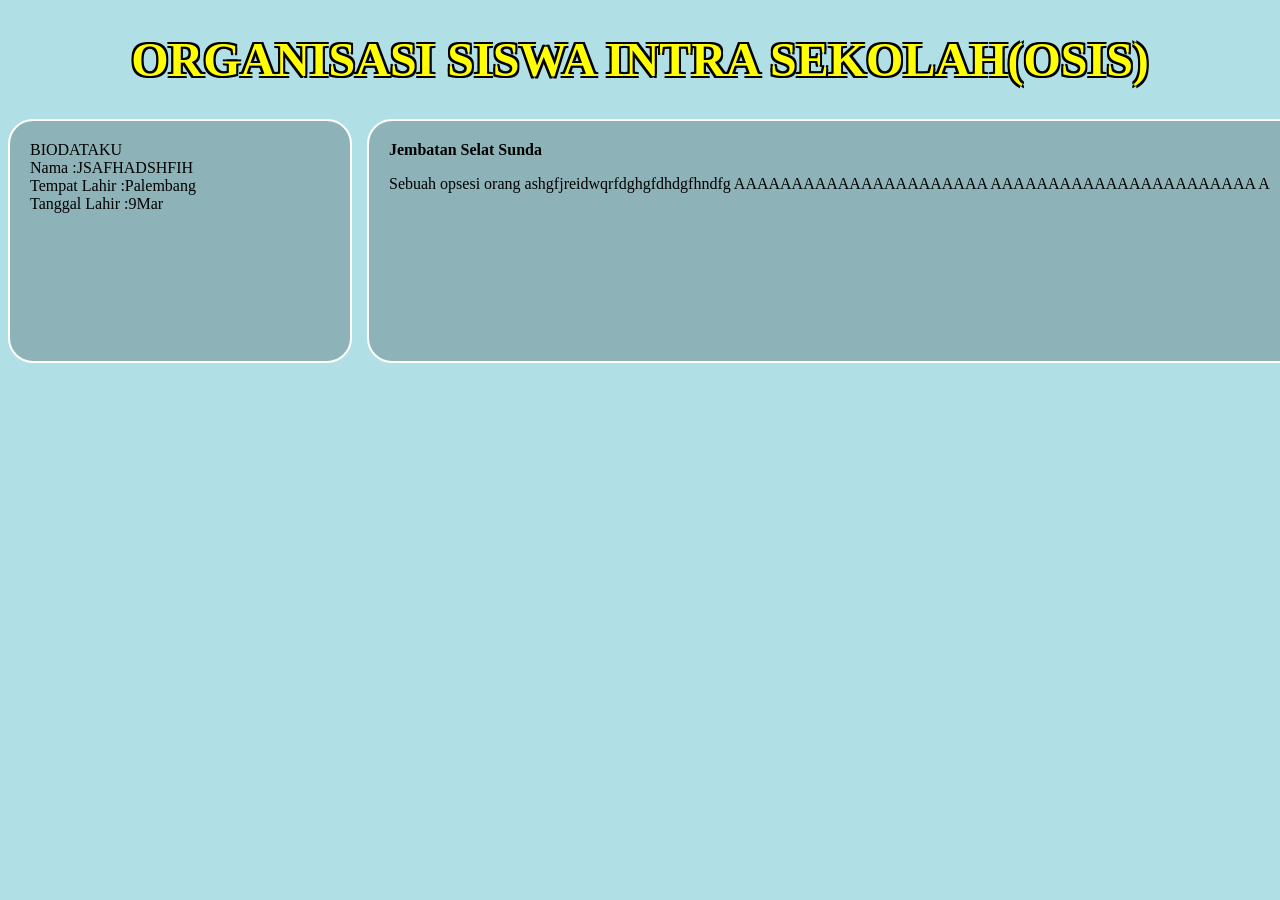
==== index.html @ 05862566 "Add files via upload" ====
<!DOCTYPE html>
<link rel="stylesheet" href="style.css">
<html>
    <body>
        <h1 class = outside-outline-text>ORGANISASI SISWA INTRA SEKOLAH(OSIS)</h1>
    </body>
</html>
<div class="box-wrapperH">
    <div class = "biodata">
        <html>
            <head> BIODATAKU</head>
            <body background-color = "green">
                <BR>Nama            :JSAFHADSHFIH
                <BR>Tempat Lahir    :Palembang
                <BR>Tanggal Lahir   :9Mar
            </body>
        </html>
    </div>
    <div class = "biodata" style="--width: 1200px;">
        <html>
            <title>Teknologi Pembangunan Indonesia </title>
            <head><b>Jembatan Selat Sunda</b></head>
            <body bgcolor = "grey">
                <p> Sebuah opsesi orang ashgfjreidwqrfdghgfdhdgfhndfg
                    AAAAAAAAAAAAAAAAAAAAAA
                    AAAAAAAAAAAAAAAAAAAAAAA
                    A
                </p>
            </body>
        </html>
    </div>
</div>
---- style.css ----
/* style.css */
.boxed-text {
  border: 2px solid #2c3e50;
  background-color: #ecf0f1;
  padding: 20px;
  margin: 10px 0;
  border-radius: 6px;
  display: inline-block; /* Makes the box wrap tightly around the text */
}
.box-wrapperV {
  display: flex;
  flex-direction: column;   /* Stacks children vertically top-to-bottom */
  align-items: flex-start;  /* Keeps boxes hugged to the left. Change to 'center' to center them! */
  gap: 15px;                /* Adds a clean space between the two boxes */
}
.box-wrapperH {
  display: flex;
  flex-direction: row;   /* Stacks children vertically top-to-bottom */
  align-items: flex-start;  /* Keeps boxes hugged to the left. Change to 'center' to center them! */
  gap: 15px;                /* Adds a clean space between the two boxes */
}

body {
  background-color: powderblue;
}
h1 {
    font-size: 48px;
    text-align: center;
    color: yellow;

}

head {
    -webkit-text-stroke: 2px black; /* Thickness and color of the outline */
    color: rgb(2, 255, 171);

}

.solid-outline-text {
  -webkit-text-stroke: 2px black; /* Thickness and color of the outline */
}

.outside-outline-text {
  text-shadow: 
    -2px -2px 0 #000,  
     2px -2px 0 #000,
    -2px  2px 0 #000,
     2px  2px 0 #000; /* Creates a shadow in all 4 diagonal corners */
}

.biodata {
    background-color: rgba(0, 0, 0, 0.2); /* Slightly darker background to see the box boundaries */
    padding: 20px;
    border: 2px solid white;
    border-radius: 25px;
    /* KEY SOLUTION: Setting minimum dimensions */
    min-width: var(--width, 300px); ;  /* The box will never shrink smaller than 300 pixels wide */
    min-height: 200px; /* The box will never shrink smaller than 200 pixels tall */
    
    /* Optional: allows the box to shrink/grow based on content but respects the minimums above */
    display: inline-block; 
}
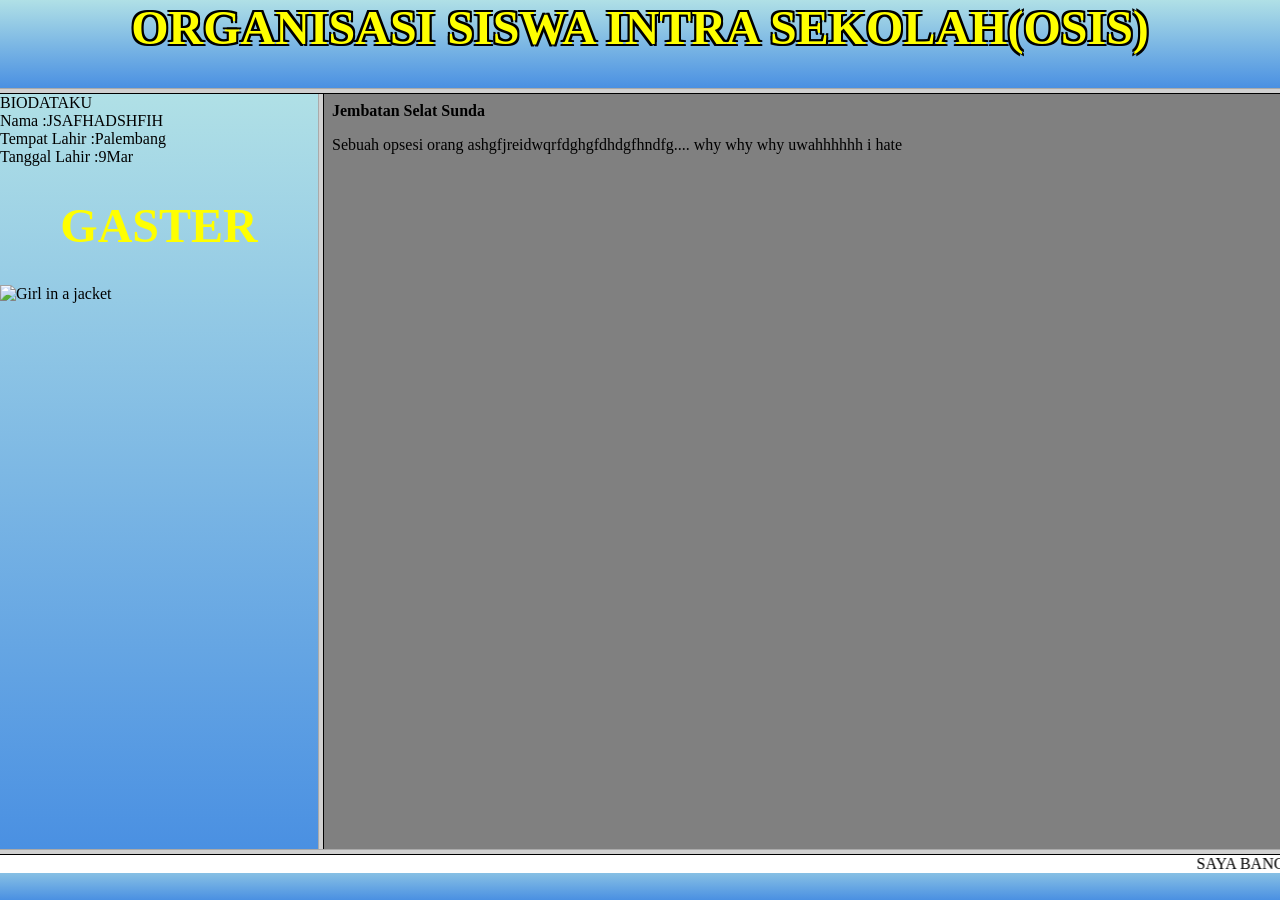
==== commit 71b7e065: "Add files via upload" ====
--- a/index.html
+++ b/index.html
@@ -1,32 +1,10 @@
-<!DOCTYPE html>
-<link rel="stylesheet" href="style.css">
 <html>
-    <body>
-        <h1 class = outside-outline-text>ORGANISASI SISWA INTRA SEKOLAH(OSIS)</h1>
-    </body>
+<frameset rows="10%,85%,5%">
+    <frame src="judul.html">
+    <frameset cols="25%,75%">
+        <frame src="biodata.html">
+        <frame src="tulisan.html">
+    </frameset>
+    <frame src="Marquee.html">
+</frameset>
 </html>
-<div class="box-wrapperH">
-    <div class = "biodata">
-        <html>
-            <head> BIODATAKU</head>
-            <body background-color = "green">
-                <BR>Nama            :JSAFHADSHFIH
-                <BR>Tempat Lahir    :Palembang
-                <BR>Tanggal Lahir   :9Mar
-            </body>
-        </html>
-    </div>
-    <div class = "biodata" style="--width: 1200px;">
-        <html>
-            <title>Teknologi Pembangunan Indonesia </title>
-            <head><b>Jembatan Selat Sunda</b></head>
-            <body bgcolor = "grey">
-                <p> Sebuah opsesi orang ashgfjreidwqrfdghgfdhdgfhndfg
-                    AAAAAAAAAAAAAAAAAAAAAA
-                    AAAAAAAAAAAAAAAAAAAAAAA
-                    A
-                </p>
-            </body>
-        </html>
-    </div>
-</div>
